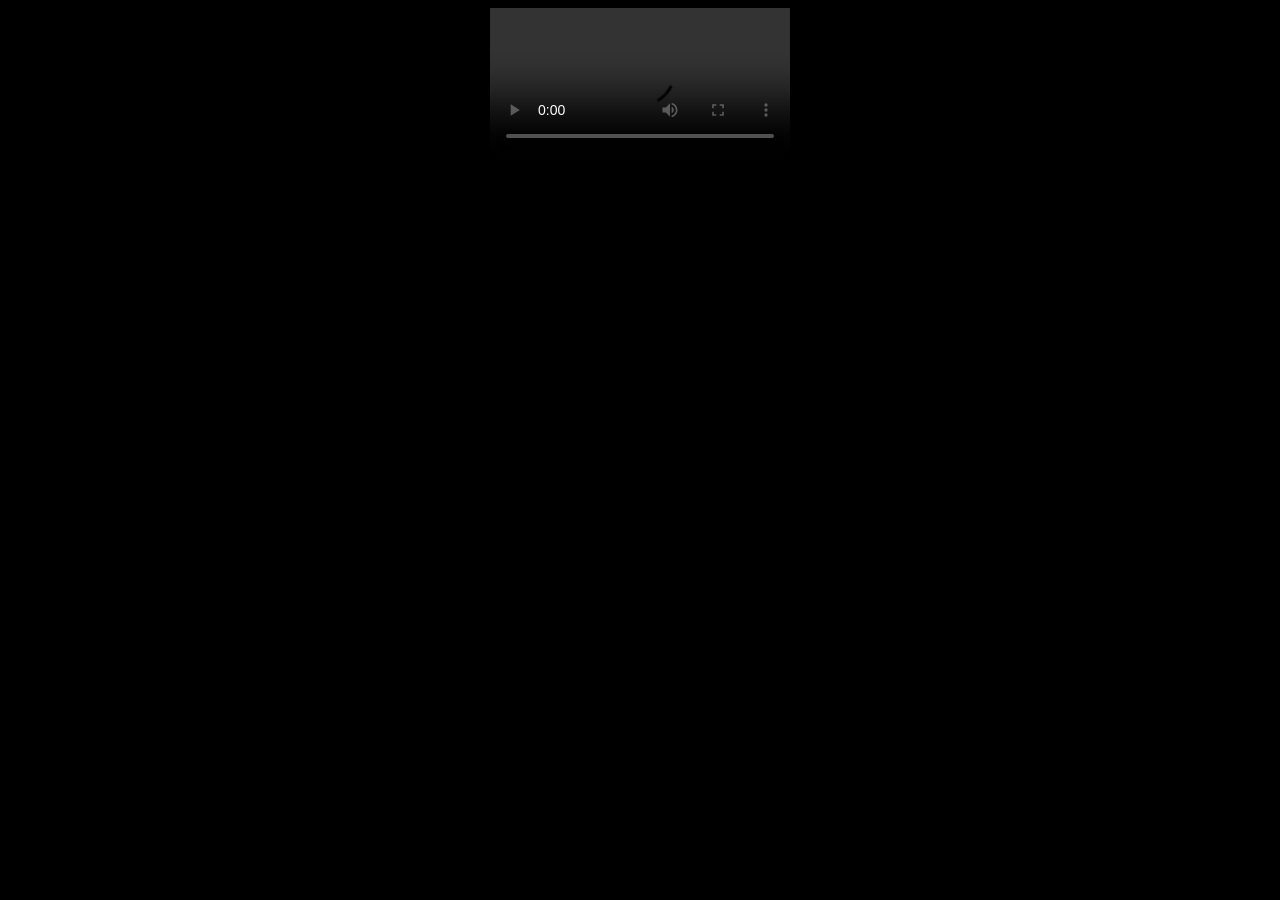
==== 19hz.html @ fb74e6ba "Create video LP" ====
<!doctype html>
<html lang="en">
  <head>
    <meta charset="UTF-8" />
    <meta name="viewport" content="width=device-width, initial-scale=1.0" />
    <meta name="robots" content="noindex, nofollow" />
    <title>Mothbreather</title>
  </head>

  <body
    style="
      background-color: #000;
      display: flex;
      justify-content: center;
      align-items: center;
    "
  >
    <video
      style="max-width: 1200px"
      src="https://archive.org/download/19hz_20260506/19hz.mov"
      controls
    ></video>
  </body>
</html>
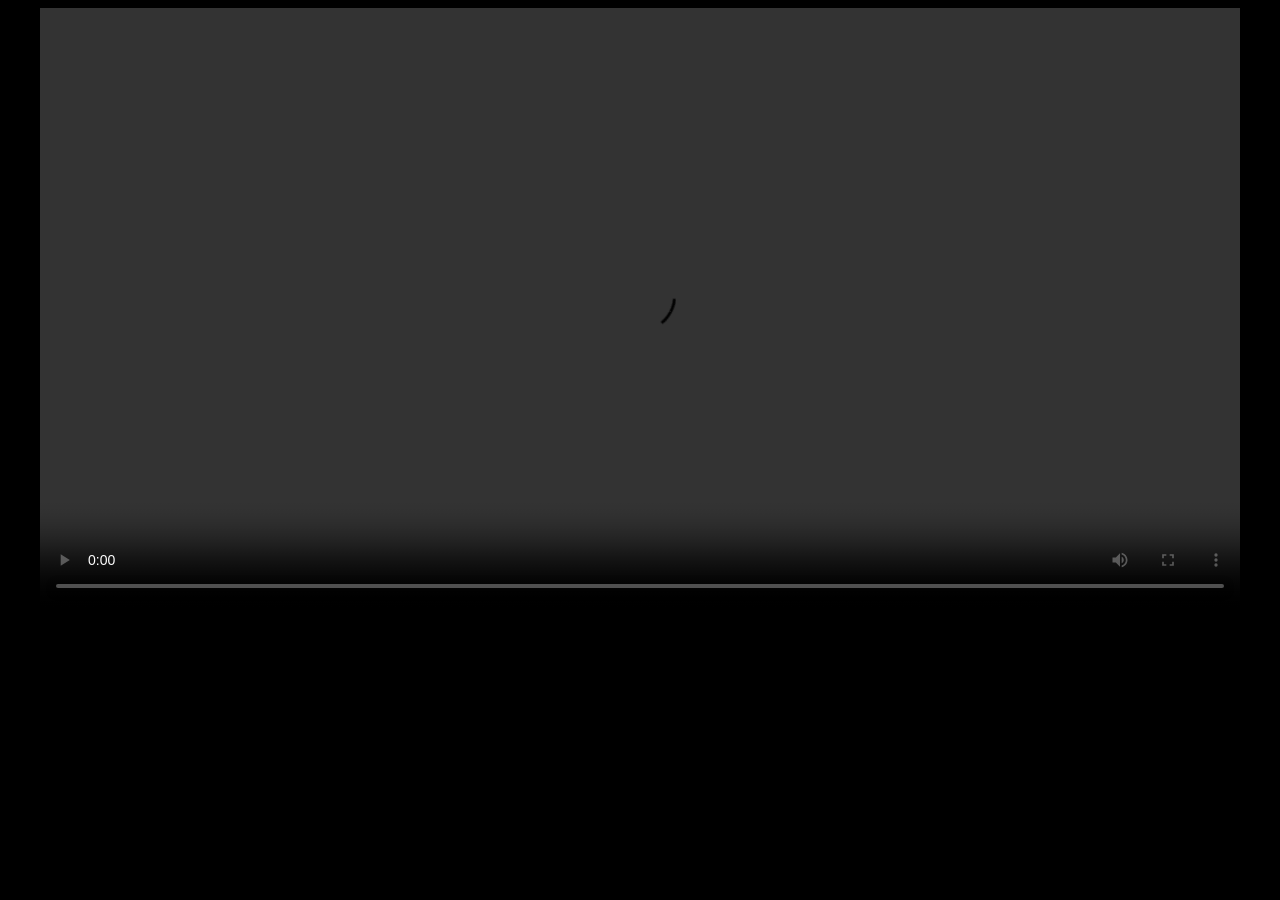
==== commit 7a4d011c: "Fix vid with" ====
--- a/19hz.html
+++ b/19hz.html
@@ -16,7 +16,7 @@
     "
   >
     <video
-      style="max-width: 1200px"
+      style="max-width: 1200px; width: 100%"
       src="https://archive.org/download/19hz_20260506/19hz.mov"
       controls
     ></video>
